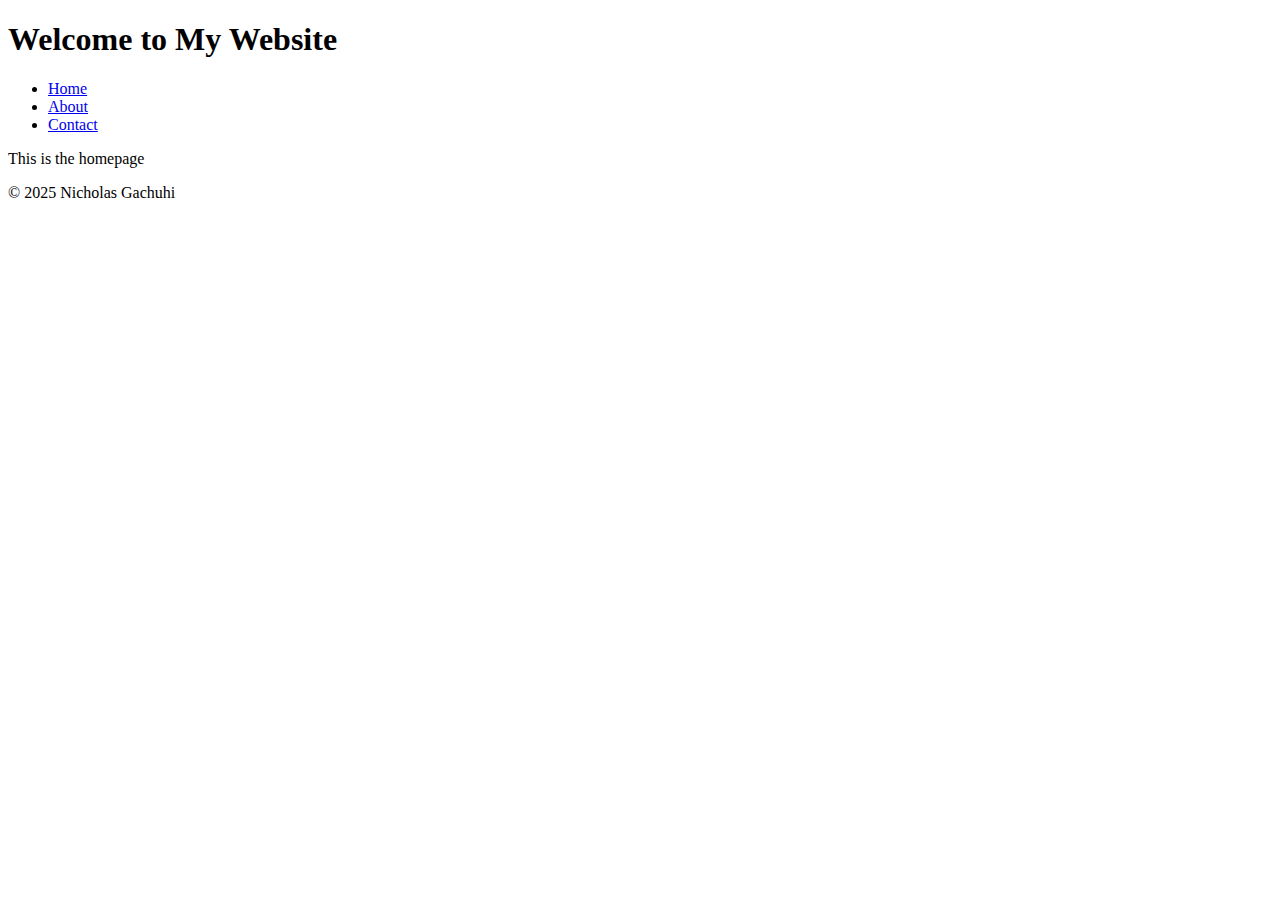
==== index.html @ 91d7cc00 "Add files via upload" ====
<!DOCTYPE html>
<html lang="en">
<head>
  <meta charset="UTF-8" />
  <meta name="viewport" content="width=device-width, initial-scale=1.0"/>
  <title>Home</title>
  <link rel="stylesheet" href="styles.css" />
</head>
<body>
  <header>
    <h1>Welcome to My Website</h1>
  </header>
  <nav>
    <ul>
      <li><a href="index.html">Home</a></li>
      <li><a href="about.html">About</a></li>
      <li><a href="contact.html">Contact</a></li>
    </ul>
  </nav>
  <main>
    <p>This is the homepage</p>
  </main>
  <footer>
    <p>&copy; 2025 Nicholas Gachuhi</p>
  </footer>
</body>
</html>
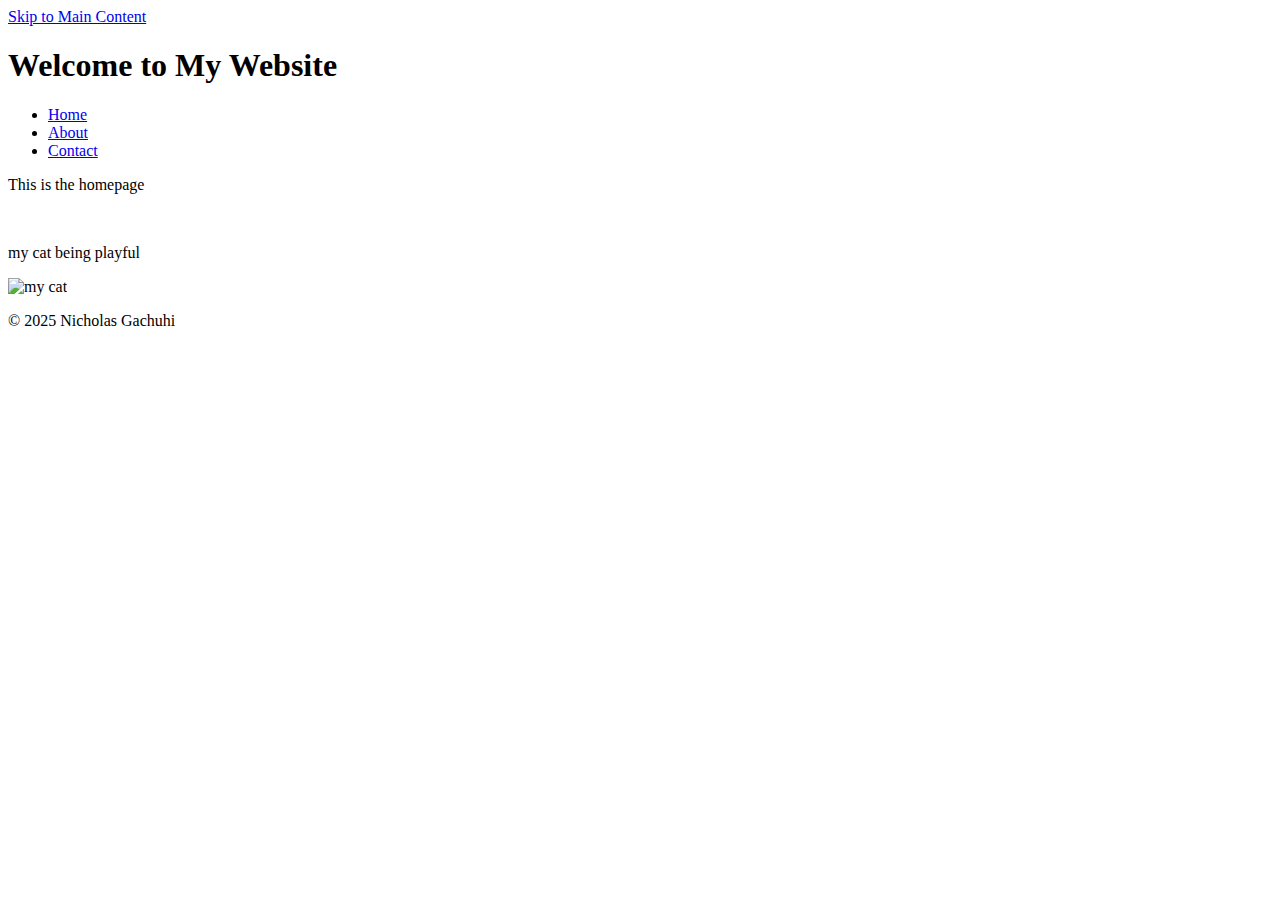
==== commit 6372f780: "Update index.html" ====
--- a/index.html
+++ b/index.html
@@ -8,20 +8,24 @@
 </head>
 <body>
   <header>
+    <a href="#home-content">Skip to Main Content</a>
     <h1>Welcome to My Website</h1>
   </header>
   <nav>
     <ul>
-      <li><a href="index.html">Home</a></li>
+      <li><a href="index.html" id="home-content">Home</a></li>
       <li><a href="about.html">About</a></li>
       <li><a href="contact.html">Contact</a></li>
     </ul>
   </nav>
   <main>
     <p>This is the homepage</p>
+    <br>
+    <p>my cat being playful</p>
+    <img src="https://img.freepik.com/premium-photo/scottish-cat-isolated_236765-1083.jpg?w=740"  alt="my cat">
   </main>
   <footer>
     <p>&copy; 2025 Nicholas Gachuhi</p>
   </footer>
 </body>
-</html>+</html>
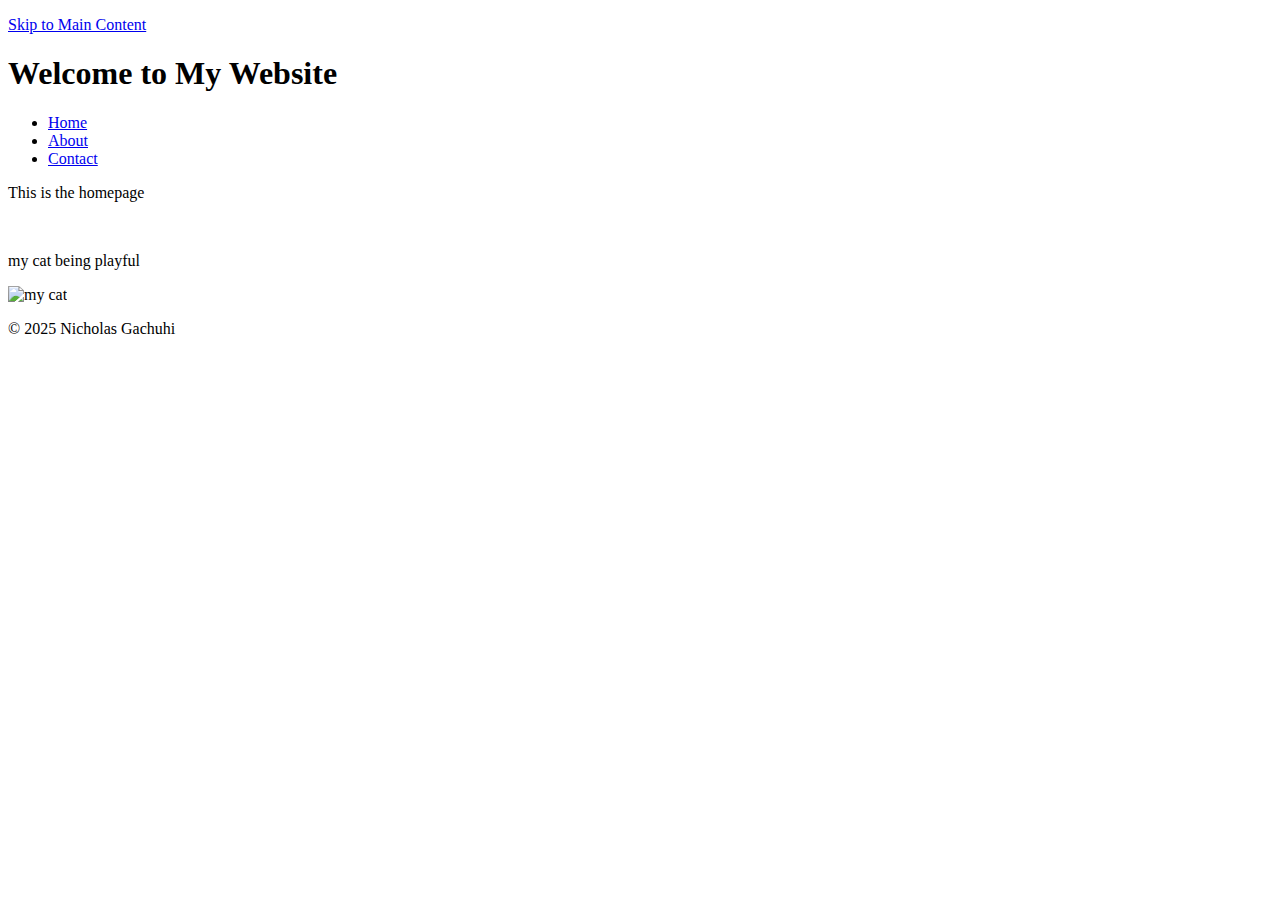
==== commit fd66c489: "Update index.html" ====
--- a/index.html
+++ b/index.html
@@ -8,7 +8,7 @@
 </head>
 <body>
   <header>
-    <a href="#home-content">Skip to Main Content</a>
+    <p><a href="#home-content">Skip to Main Content</a></p>
     <h1>Welcome to My Website</h1>
   </header>
   <nav>
